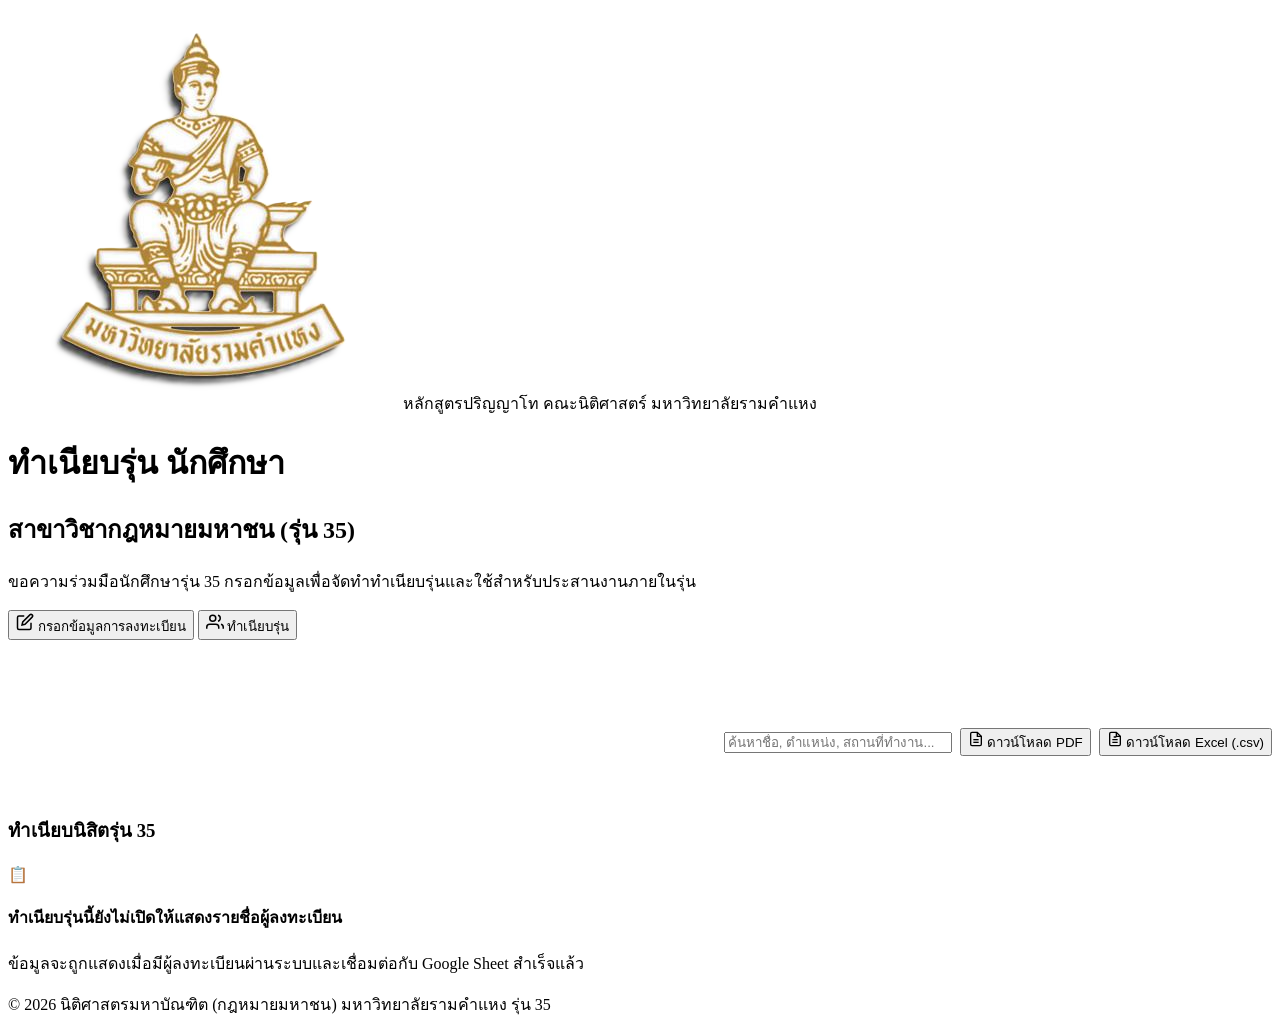
==== index.html @ b2a284ca "Redesign directory cards with click-to-expand detail modal - Directory cards are 3:4 photo cards (ph" ====
<!DOCTYPE html>
<html lang="th">
<head>
  <meta charset="UTF-8">
  <meta name="viewport" content="width=device-width, initial-scale=1.0">
  <title>ฟอร์มเก็บข้อมูลนักศึกษา ป.โท นิติศาสตร์ (กฎหมายมหาชน) ม.รามคำแหง รุ่น 35</title>
  <meta name="description" content="ระบบลงทะเบียนและเก็บข้อมูลนักศึกษา ปริญญาโท นิติศาสตรมหาบัณฑิต สาขากฎหมายมหาชน มหาวิทยาลัยรามคำแหง รุ่น 35">
  <style>
    <?!= include('styles'); ?>
  </style>
</head>
<body>

  <div class="container">
    <!-- Header Banner -->
    <header class="header-banner">
      <div class="ru-badge">
        <img src="ramicon.png" alt="ตราสัญลักษณ์มหาวิทยาลัยรามคำแหง" class="ru-logo">
        <span>หลักสูตรปริญญาโท คณะนิติศาสตร์ มหาวิทยาลัยรามคำแหง</span>
      </div>
      <h1 class="header-title">ทำเนียบรุ่น นักศึกษา</h1>
      <h2 class="header-subtitle">สาขาวิชากฎหมายมหาชน (รุ่น 35)</h2>
      <p class="header-desc">
        ขอความร่วมมือนักศึกษารุ่น 35 กรอกข้อมูลเพื่อจัดทำทำเนียบรุ่นและใช้สำหรับประสานงานภายในรุ่น
      </p>
    </header>

    <!-- Navigation Tabs -->
    <nav class="nav-tabs">
      <button type="button" class="nav-tab" id="tab-form" onclick="switchTab('form')">
        <svg width="18" height="18" viewBox="0 0 24 24" fill="none" stroke="currentColor" stroke-width="2"><path d="M11 4H4a2 2 0 0 0-2 2v14a2 2 0 0 0 2 2h14a2 2 0 0 0 2-2v-7"/><path d="M18.5 2.5a2.121 2.121 0 0 1 3 3L12 15l-4 1 1-4 9.5-9.5z"/></svg>
        กรอกข้อมูลการลงทะเบียน
      </button>
      <button type="button" class="nav-tab active" id="tab-directory" onclick="switchTab('directory')">
        <svg width="18" height="18" viewBox="0 0 24 24" fill="none" stroke="currentColor" stroke-width="2"><path d="M17 21v-2a4 4 0 0 0-4-4H5a4 4 0 0 0-4 4v2"/><circle cx="9" cy="7" r="4"/><path d="M23 21v-2a4 4 0 0 0-3-3.87"/><path d="M16 3.13a4 4 0 0 1 0 7.75"/></svg>
        ทำเนียบรุ่น
      </button>
    </nav>

    <!-- TAB 1: FORM SECTION -->
    <main id="view-form" style="display: none;">
      <form id="student-form" onsubmit="handleFormSubmit(event)" novalidate>

        <!-- หมวดที่ 1: ข้อมูลส่วนตัว -->
        <section class="card-section">
          <h3 class="section-title">
            <svg viewBox="0 0 24 24" fill="none" stroke-width="2"><circle cx="12" cy="8" r="5"/><path d="M20 21a8 8 0 1 0-16 0"/></svg>
            หมวดที่ 1: ข้อมูลส่วนตัว
          </h3>

          <div class="form-grid">

            <!-- 13. อัพโหลดภาพถ่าย -->
            <div class="col-12 form-group">
              <label class="form-label">13. ภาพถ่ายส่วนตัว / รูปโปรไฟล์ <span class="required-star">*</span></label>
              <div class="photo-upload-container" id="drop-zone">
                <div class="photo-preview-box" id="photo-preview-container">
                  <div class="photo-placeholder" id="photo-placeholder">
                    <svg viewBox="0 0 24 24" fill="none" stroke-width="1.5"><rect x="3" y="3" width="18" height="18" rx="2"/><circle cx="8.5" cy="8.5" r="1.5"/><path d="M21 15l-5-5L5 21"/></svg>
                    <span>คลิกหรือลากรูปมาวางที่นี่</span>
                  </div>
                  <img id="photo-img-preview" src="" alt="รูปถ่ายนักศึกษา" style="display: none;">
                </div>

                <div class="upload-btn-wrapper">
                  <label for="photo-input" class="btn-upload">
                    <svg width="16" height="16" viewBox="0 0 24 24" fill="none" stroke="currentColor" stroke-width="2"><path d="M21 15v4a2 2 0 0 1-2 2H5a2 2 0 0 1-2-2v-4"/><polyline points="17 8 12 3 7 8"/><line x1="12" y1="3" x2="12" y2="15"/></svg>
                    เลือกไฟล์รูปถ่าย
                  </label>
                  <input type="file" id="photo-input" accept="image/*" style="display: none;" onchange="handlePhotoSelect(event)">
                  <button type="button" class="btn-remove-photo" id="btn-remove-photo" onclick="removePhoto()" style="display: none;">ลบรูปภาพ</button>
                </div>
                <small style="color: var(--text-muted); font-size: 0.82rem;">รองรับไฟล์ JPG, PNG, WEBP (ขนาดไม่เกิน 5 MB)</small>
              </div>
            </div>

            <!-- 1. คำนำหน้าชื่อ -->
            <div class="col-4 form-group">
              <label for="prefix" class="form-label">1. คำนำหน้าชื่อ <span class="required-star">*</span></label>
              <select id="prefix" class="form-select" required onchange="toggleCustomPrefix(this.value)">
                <option value="">-- เลือกคำนำหน้า --</option>
                <option value="นาย">นาย</option>
                <option value="นาง">นาง</option>
                <option value="นางสาว">นางสาว</option>
                <option value="ดร.">ดร.</option>
                <option value="ว่าที่ ร.ต.">ว่าที่ ร.ต.</option>
                <option value="ว่าที่ ร.ต.หญิง">ว่าที่ ร.ต.หญิง</option>
                <option value="พ.ต.อ.">พ.ต.อ.</option>
                <option value="พ.ต.ท.">พ.ต.ท.</option>
                <option value="พ.ต.ต.">พ.ต.ต.</option>
                <option value="ร.ต.อ.">ร.ต.อ.</option>
                <option value="อื่นๆ">อื่นๆ (โปรดระบุ)</option>
              </select>
            </div>

            <!-- คำนำหน้าชื่อระบุเอง -->
            <div class="col-4 form-group" id="custom-prefix-group" style="display: none;">
              <label for="custom-prefix" class="form-label">ระบุคำนำหน้าชื่อ <span class="required-star">*</span></label>
              <input type="text" id="custom-prefix" class="form-input" placeholder="เช่น ร้อยเอก, ดร., ฯลฯ">
            </div>

            <!-- 2. ชื่อ - นามสกุล -->
            <div class="col-8 form-group">
              <label for="fullname" class="form-label">2. ชื่อ - นามสกุล <span class="required-star">*</span></label>
              <input type="text" id="fullname" class="form-input" placeholder="เช่น สมชาย ใจดี" required>
            </div>

            <!-- 3. ชื่อเล่น -->
            <div class="col-4 form-group">
              <label for="nickname" class="form-label">3. ชื่อเล่น <span class="required-star">*</span></label>
              <input type="text" id="nickname" class="form-input" placeholder="เช่น ต้น" required>
            </div>

            <!-- 4. เพศ -->
            <div class="col-5 form-group">
              <label class="form-label">4. เพศ <span class="required-star">*</span></label>
              <div class="radio-group">
                <label class="radio-card" id="gender-male-label">
                  <input type="radio" name="gender" value="ชาย" required onchange="updateRadioStyle()"> ชาย
                </label>
                <label class="radio-card" id="gender-female-label">
                  <input type="radio" name="gender" value="หญิง" onchange="updateRadioStyle()"> หญิง
                </label>
                <label class="radio-card" id="gender-other-label">
                  <input type="radio" name="gender" value="LGBTQ+" onchange="updateRadioStyle()"> LGBTQ+
                </label>
              </div>
            </div>

            <!-- 5. อายุ -->
            <div class="col-3 form-group">
              <label for="age" class="form-label">5. อายุ (ปี) <span class="required-star">*</span></label>
              <input type="number" id="age" class="form-input" min="18" max="100" placeholder="เช่น 28" required>
            </div>

          </div>
        </section>

        <!-- หมวดที่ 2: ข้อมูลการติดต่อ & ที่อยู่ -->
        <section class="card-section">
          <h3 class="section-title">
            <svg viewBox="0 0 24 24" fill="none" stroke-width="2"><path d="M22 16.92v3a2 2 0 0 1-2.18 2 19.79 19.79 0 0 1-8.63-3.07 19.5 19.5 0 0 1-6-6 19.79 19.79 0 0 1-3.07-8.67A2 2 0 0 1 4.11 2h3a2 2 0 0 1 2 1.72 12.84 12.84 0 0 0 .7 2.81 2 2 0 0 1-.45 2.11L8.09 9.91a16 16 0 0 0 6 6l1.27-1.27a2 2 0 0 1 2.11-.45 12.84 12.84 0 0 0 2.81.7A2 2 0 0 1 22 16.92z"/></svg>
            หมวดที่ 2: ข้อมูลการติดต่อ & ที่อยู่ปัจจุบัน (เชื่อมต่อ 77 จังหวัด)
          </h3>

          <div class="form-grid">

            <!-- 7. เบอร์โทรศัพท์ -->
            <div class="col-4 form-group">
              <label for="phone" class="form-label">7. เบอร์โทรศัพท์ <span class="required-star">*</span></label>
              <input type="tel" id="phone" class="form-input" placeholder="เช่น 081-234-5678" required>
            </div>

            <!-- 8. Line ID -->
            <div class="col-4 form-group">
              <label for="lineId" class="form-label">8. Line ID <span class="required-star">*</span></label>
              <input type="text" id="lineId" class="form-input" placeholder="เช่น line_id_123" required>
            </div>

            <!-- 9. E-Mail -->
            <div class="col-4 form-group">
              <label for="email" class="form-label">9. E-Mail <span class="required-star">*</span></label>
              <input type="email" id="email" class="form-input" placeholder="เช่น name@email.com" required>
            </div>

            <!-- 6. ที่อยู่ปัจจุบัน - Cascading Address Selector -->
            <div class="col-12" style="margin-top: 10px; padding-top: 14px; border-top: 1px dashed rgba(255,255,255,0.1);">
              <label class="form-label" style="font-size: 1rem; color: var(--accent-gold); margin-bottom: 12px;">
                6. ที่อยู่ปัจจุบัน (เลือกตามเขตการปกครองในประเทศไทย) <span class="required-star">*</span>
              </label>
            </div>

            <!-- เลือกจังหวัด -->
            <div class="col-3 form-group">
              <label for="addr-province" class="form-label">จังหวัด <span class="required-star">*</span></label>
              <select id="addr-province" class="form-select" required onchange="onProvinceChange(this.value)">
                <option value="">-- เลือกจังหวัด --</option>
              </select>
            </div>

            <!-- เลือกอำเภอ/เขต -->
            <div class="col-3 form-group">
              <label for="addr-district" class="form-label">อำเภอ / เขต <span class="required-star">*</span></label>
              <select id="addr-district" class="form-select" required onchange="onDistrictChange(this.value)" disabled>
                <option value="">-- เลือกอำเภอ/เขต --</option>
              </select>
            </div>

            <!-- เลือกตำบล/แขวง -->
            <div class="col-3 form-group">
              <label for="addr-subdistrict" class="form-label">ตำบล / แขวง <span class="required-star">*</span></label>
              <select id="addr-subdistrict" class="form-select" required onchange="onSubdistrictChange(this.value)" disabled>
                <option value="">-- เลือกตำบล/แขวง --</option>
              </select>
            </div>

            <!-- รหัสไปรษณีย์ -->
            <div class="col-3 form-group">
              <label for="addr-zipcode" class="form-label">รหัสไปรษณีย์ <span class="required-star">*</span></label>
              <input type="text" id="addr-zipcode" class="form-input" placeholder="เช่น 10240" required oninput="onZipcodeSearch(this.value)">
            </div>

            <!-- รายละเอียดที่อยู่เพิ่มเติม -->
            <div class="col-12 form-group">
              <label for="addr-detail" class="form-label">บ้านเลขที่ / หมู่บ้าน / อาคาร / ถนน / ซอย <span class="required-star">*</span></label>
              <input type="text" id="addr-detail" class="form-input" placeholder="เช่น 99/1 หมู่ 2 ถนนรามคำแหง ซอยรามคำแหง 24" required oninput="updateFullAddressSummary()">
            </div>

            <!-- สรุปที่อยู่ปัจจุบันสมบูรณ์ -->
            <div class="col-12 form-group">
              <label class="form-label">ที่อยู่ปัจจุบันที่สมบูรณ์ (Auto-Generated)</label>
              <input type="text" id="address" class="form-input" readonly style="background: rgba(15, 23, 42, 0.9); color: #fef08a; font-weight: 500;" placeholder="ระบบจะสรุปที่อยู่อัตโนมัติจากตัวเลือกด้านบน...">
            </div>

          </div>
        </section>

        <!-- หมวดที่ 3: ประวัติการศึกษาและการทำงาน -->
        <section class="card-section">
          <h3 class="section-title">
            <svg viewBox="0 0 24 24" fill="none" stroke-width="2"><path d="M22 10v6M2 10l10-5 10 5-10 5z"/><path d="M6 12v5c3 3 9 3 12 0v-5"/></svg>
            หมวดที่ 3: ประวัติการศึกษาและการทำงาน
          </h3>

          <div class="form-grid">

            <!-- 10. ประวัติการศึกษา -->
            <div class="col-12 form-group">
              <label for="education" class="form-label">10. ประวัติการศึกษา <span class="required-star">*</span></label>
              <textarea id="education" class="form-textarea" placeholder="เช่น นิติศาสตรบัณฑิต (น.บ.) มหาวิทยาลัยรามคำแหง" required></textarea>
            </div>

            <!-- 11. ตำแหน่งงานปัจจุบัน -->
            <div class="col-6 form-group">
              <label for="position" class="form-label">11. ตำแหน่งงานปัจจุบัน <span class="required-star">*</span></label>
              <input type="text" id="position" class="form-input" placeholder="เช่น นิติกรชำนาญการ, ทนายความ, ข้าราชการ" required>
            </div>

            <!-- 12. สถานที่ทำงาน -->
            <div class="col-6 form-group">
              <label for="workplace" class="form-label">12. สถานที่ทำงาน <span class="required-star">*</span></label>
              <input type="text" id="workplace" class="form-input" placeholder="เช่น สำนักงานคณะกรรมการกฤษฎีกา, บริษัท..." required>
            </div>

          </div>
        </section>

        <!-- Submit & Action Buttons -->
        <div style="display: flex; gap: 12px; margin-top: 20px;">
          <button type="submit" class="btn-submit" id="btn-submit">
            <svg width="20" height="20" viewBox="0 0 24 24" fill="none" stroke="currentColor" stroke-width="2"><line x1="22" y1="2" x2="11" y2="13"/><polygon points="22 2 15 22 11 13 2 9 22 2"/></svg>
            บันทึกข้อมูลลงทะเบียน
          </button>
          <button type="button" class="btn-reset" onclick="resetForm()">ล้างข้อมูล</button>
        </div>

      </form>
    </main>

    <!-- TAB 2: DIRECTORY SECTION -->
    <main id="view-directory">
      <section class="card-section">
        <div style="display: flex; justify-content: space-between; align-items: center; margin-bottom: 20px; flex-wrap: wrap; gap: 12px;" class="no-print">
          <div style="display: flex; align-items: center; gap: 12px; flex-wrap: wrap;">
            <h3 class="section-title" style="margin-bottom: 0; border: none; padding: 0;">
              <svg viewBox="0 0 24 24" fill="none" stroke-width="2"><path d="M17 21v-2a4 4 0 0 0-4-4H5a4 4 0 0 0-4 4v2"/><circle cx="9" cy="7" r="4"/></svg>
              ทำเนียบนิสิตรุ่น 35
            </h3>
          </div>
          <div style="display: flex; gap: 8px; flex-wrap: wrap; align-items: center;">
            <input type="text" id="search-directory" class="form-input" placeholder="ค้นหาชื่อ, ตำแหน่ง, สถานที่ทำงาน..." oninput="filterDirectory(this.value)" style="width: 220px;">
            
            <button type="button" class="btn-export btn-pdf" onclick="exportPDF()">
              <svg width="16" height="16" viewBox="0 0 24 24" fill="none" stroke="currentColor" stroke-width="2"><path d="M14 2H6a2 2 0 0 0-2 2v16a2 2 0 0 0 2 2h12a2 2 0 0 0 2-2V8z"/><polyline points="14 2 14 8 20 8"/><line x1="16" y1="13" x2="8" y2="13"/><line x1="16" y1="17" x2="8" y2="17"/></svg>
              ดาวน์โหลด PDF
            </button>
            <button type="button" class="btn-export btn-excel" onclick="exportExcel()">
              <svg width="16" height="16" viewBox="0 0 24 24" fill="none" stroke="currentColor" stroke-width="2"><path d="M14 2H6a2 2 0 0 0-2 2v16a2 2 0 0 0 2 2h12a2 2 0 0 0 2-2V8z"/><polyline points="14 2 14 8 20 8"/><path d="M8 13h8M8 17h8M10 9h4"/></svg>
              ดาวน์โหลด Excel (.csv)
            </button>
          </div>
        </div>

        <div class="printable-header" style="display: none;">
          <h2 style="text-align: center; margin-bottom: 4px; color: #1e3a8a;">ทำเนียบนิสิตปริญญาโท นิติศาสตร์ (กฎหมายมหาชน) มหาวิทยาลัยรามคำแหง รุ่น 35</h2>
          <p style="text-align: center; margin-bottom: 20px; font-size: 0.9rem; color: #475569;">พิมพ์เมื่อวันที่: <span id="print-date"></span></p>
        </div>

        <div id="directory-placeholder" class="directory-placeholder">
          <div class="directory-placeholder-icon">📋</div>
          <h4>ทำเนียบรุ่นนี้ยังไม่เปิดให้แสดงรายชื่อผู้ลงทะเบียน</h4>
          <p>ข้อมูลจะถูกแสดงเมื่อมีผู้ลงทะเบียนผ่านระบบและเชื่อมต่อกับ Google Sheet สำเร็จแล้ว</p>
        </div>
        <div class="directory-grid" id="directory-grid" style="display: none;">
          <!-- Dynamically populated student cards -->
        </div>
      </section>
    </main>

    <!-- Modal: ขยายดูข้อมูลนักศึกษาแบบเต็ม -->
    <div id="student-detail-modal" class="modal-overlay no-print" style="display: none;" onclick="closeStudentDetail()">
      <div class="modal-box" onclick="event.stopPropagation()">
        <button type="button" class="modal-close" onclick="closeStudentDetail()">&times;</button>
        <img id="modal-student-img" src="" alt="" class="modal-student-img">
        <div id="modal-student-body" class="modal-student-body"></div>
      </div>
    </div>

    <footer class="footer-credits no-print">
      <p>© 2026 นิติศาสตรมหาบัณฑิต (กฎหมายมหาชน) มหาวิทยาลัยรามคำแหง รุ่น 35</p>
    </footer>
  </div>

  <!-- Toast Alert -->
  <div id="toast-container" class="no-print"></div>

  <!-- Script ฐานข้อมูลที่อยู่ประเทศไทย และ Logic -->
  <script>
    <?!= include('thailand-address-data'); ?>
    <?!= include('script'); ?>
  </script>
</body>
</html>
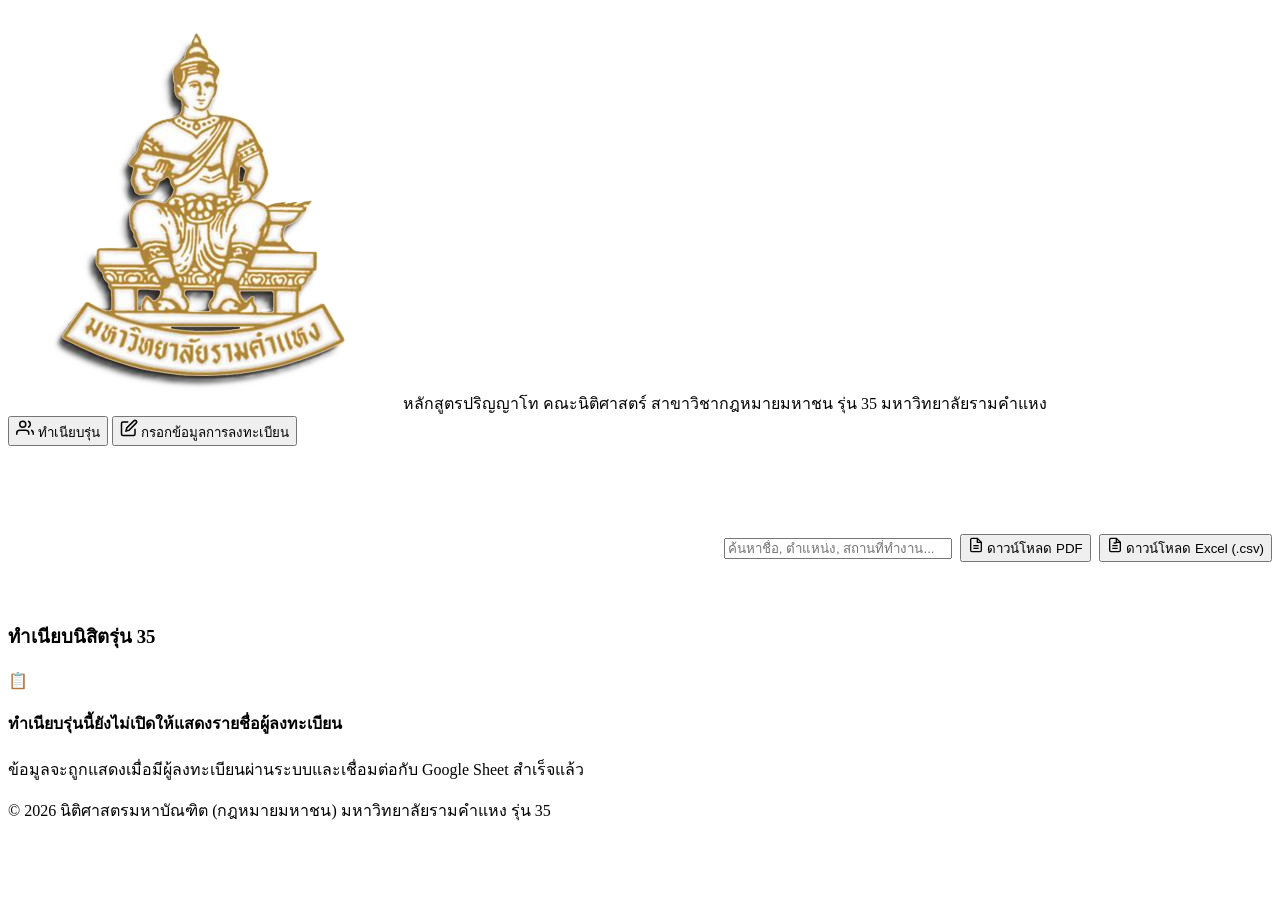
==== commit 8485f4a5: "Fix overlapping directory cards, redesign header badge, and polish call buttons - Stop clipping stud" ====
--- a/index.html
+++ b/index.html
@@ -16,24 +16,22 @@
     <header class="header-banner">
       <div class="ru-badge">
         <img src="ramicon.png" alt="ตราสัญลักษณ์มหาวิทยาลัยรามคำแหง" class="ru-logo">
-        <span>หลักสูตรปริญญาโท คณะนิติศาสตร์ มหาวิทยาลัยรามคำแหง</span>
+        <span class="ru-badge-text">
+          <span class="ru-badge-line">หลักสูตรปริญญาโท คณะนิติศาสตร์</span>
+          <span class="ru-badge-line">สาขาวิชากฎหมายมหาชน รุ่น 35 มหาวิทยาลัยรามคำแหง</span>
+        </span>
       </div>
-      <h1 class="header-title">ทำเนียบรุ่น นักศึกษา</h1>
-      <h2 class="header-subtitle">สาขาวิชากฎหมายมหาชน (รุ่น 35)</h2>
-      <p class="header-desc">
-        ขอความร่วมมือนักศึกษารุ่น 35 กรอกข้อมูลเพื่อจัดทำทำเนียบรุ่นและใช้สำหรับประสานงานภายในรุ่น
-      </p>
     </header>
 
     <!-- Navigation Tabs -->
     <nav class="nav-tabs">
+      <button type="button" class="nav-tab active" id="tab-directory" onclick="switchTab('directory')">
+        <svg width="18" height="18" viewBox="0 0 24 24" fill="none" stroke="currentColor" stroke-width="2"><path d="M17 21v-2a4 4 0 0 0-4-4H5a4 4 0 0 0-4 4v2"/><circle cx="9" cy="7" r="4"/><path d="M23 21v-2a4 4 0 0 0-3-3.87"/><path d="M16 3.13a4 4 0 0 1 0 7.75"/></svg>
+        ทำเนียบรุ่น
+      </button>
       <button type="button" class="nav-tab" id="tab-form" onclick="switchTab('form')">
         <svg width="18" height="18" viewBox="0 0 24 24" fill="none" stroke="currentColor" stroke-width="2"><path d="M11 4H4a2 2 0 0 0-2 2v14a2 2 0 0 0 2 2h14a2 2 0 0 0 2-2v-7"/><path d="M18.5 2.5a2.121 2.121 0 0 1 3 3L12 15l-4 1 1-4 9.5-9.5z"/></svg>
         กรอกข้อมูลการลงทะเบียน
-      </button>
-      <button type="button" class="nav-tab active" id="tab-directory" onclick="switchTab('directory')">
-        <svg width="18" height="18" viewBox="0 0 24 24" fill="none" stroke="currentColor" stroke-width="2"><path d="M17 21v-2a4 4 0 0 0-4-4H5a4 4 0 0 0-4 4v2"/><circle cx="9" cy="7" r="4"/><path d="M23 21v-2a4 4 0 0 0-3-3.87"/><path d="M16 3.13a4 4 0 0 1 0 7.75"/></svg>
-        ทำเนียบรุ่น
       </button>
     </nav>
 
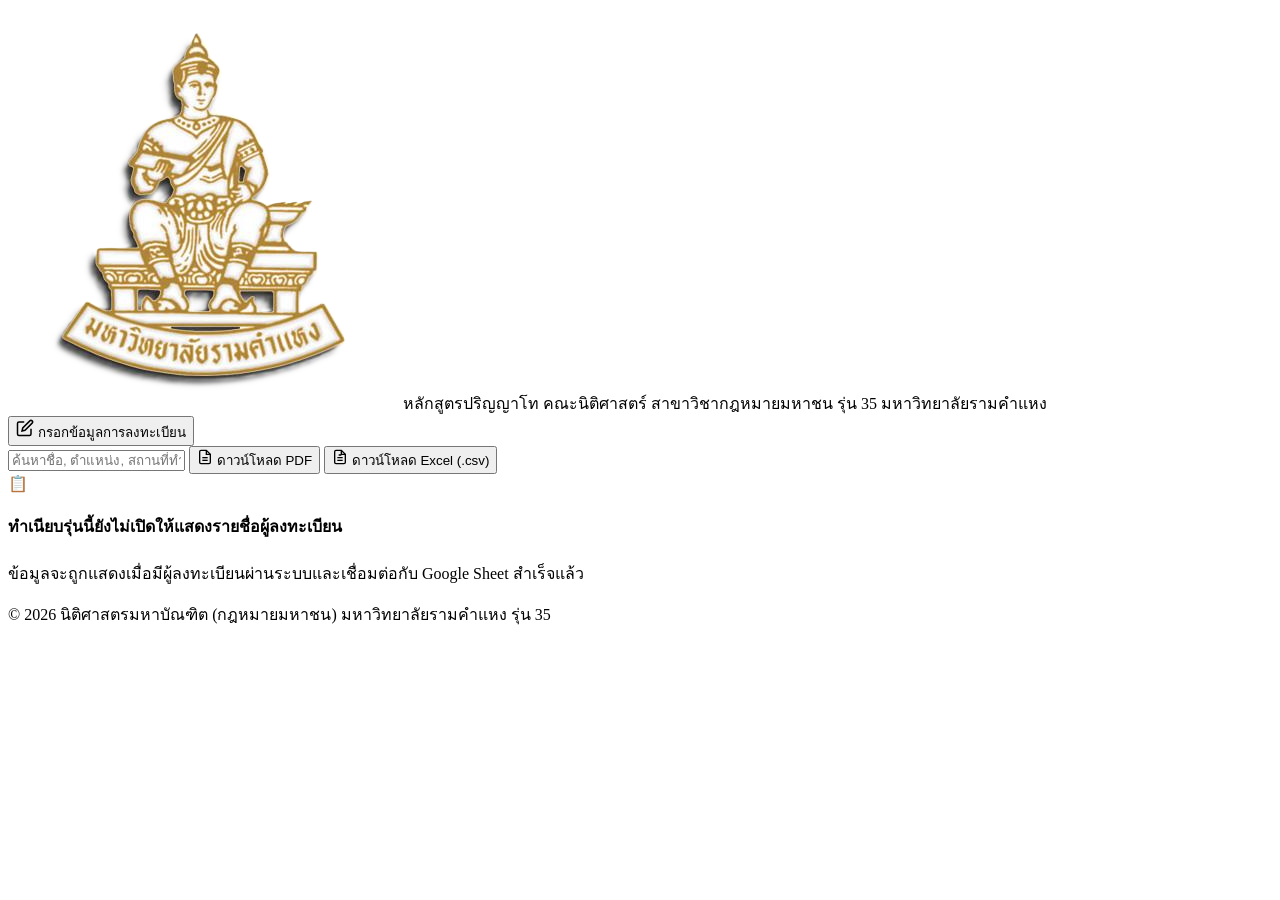
==== commit 4f7a8619: "Collapse header into one compact frame, strip redundant labels, keep toolbar on one line - Merge the" ====
--- a/index.html
+++ b/index.html
@@ -25,10 +25,6 @@
 
     <!-- Navigation Tabs -->
     <nav class="nav-tabs">
-      <button type="button" class="nav-tab active" id="tab-directory" onclick="switchTab('directory')">
-        <svg width="18" height="18" viewBox="0 0 24 24" fill="none" stroke="currentColor" stroke-width="2"><path d="M17 21v-2a4 4 0 0 0-4-4H5a4 4 0 0 0-4 4v2"/><circle cx="9" cy="7" r="4"/><path d="M23 21v-2a4 4 0 0 0-3-3.87"/><path d="M16 3.13a4 4 0 0 1 0 7.75"/></svg>
-        ทำเนียบรุ่น
-      </button>
       <button type="button" class="nav-tab" id="tab-form" onclick="switchTab('form')">
         <svg width="18" height="18" viewBox="0 0 24 24" fill="none" stroke="currentColor" stroke-width="2"><path d="M11 4H4a2 2 0 0 0-2 2v14a2 2 0 0 0 2 2h14a2 2 0 0 0 2-2v-7"/><path d="M18.5 2.5a2.121 2.121 0 0 1 3 3L12 15l-4 1 1-4 9.5-9.5z"/></svg>
         กรอกข้อมูลการลงทะเบียน
@@ -258,25 +254,16 @@
     <!-- TAB 2: DIRECTORY SECTION -->
     <main id="view-directory">
       <section class="card-section">
-        <div style="display: flex; justify-content: space-between; align-items: center; margin-bottom: 20px; flex-wrap: wrap; gap: 12px;" class="no-print">
-          <div style="display: flex; align-items: center; gap: 12px; flex-wrap: wrap;">
-            <h3 class="section-title" style="margin-bottom: 0; border: none; padding: 0;">
-              <svg viewBox="0 0 24 24" fill="none" stroke-width="2"><path d="M17 21v-2a4 4 0 0 0-4-4H5a4 4 0 0 0-4 4v2"/><circle cx="9" cy="7" r="4"/></svg>
-              ทำเนียบนิสิตรุ่น 35
-            </h3>
-          </div>
-          <div style="display: flex; gap: 8px; flex-wrap: wrap; align-items: center;">
-            <input type="text" id="search-directory" class="form-input" placeholder="ค้นหาชื่อ, ตำแหน่ง, สถานที่ทำงาน..." oninput="filterDirectory(this.value)" style="width: 220px;">
-            
-            <button type="button" class="btn-export btn-pdf" onclick="exportPDF()">
-              <svg width="16" height="16" viewBox="0 0 24 24" fill="none" stroke="currentColor" stroke-width="2"><path d="M14 2H6a2 2 0 0 0-2 2v16a2 2 0 0 0 2 2h12a2 2 0 0 0 2-2V8z"/><polyline points="14 2 14 8 20 8"/><line x1="16" y1="13" x2="8" y2="13"/><line x1="16" y1="17" x2="8" y2="17"/></svg>
-              ดาวน์โหลด PDF
-            </button>
-            <button type="button" class="btn-export btn-excel" onclick="exportExcel()">
-              <svg width="16" height="16" viewBox="0 0 24 24" fill="none" stroke="currentColor" stroke-width="2"><path d="M14 2H6a2 2 0 0 0-2 2v16a2 2 0 0 0 2 2h12a2 2 0 0 0 2-2V8z"/><polyline points="14 2 14 8 20 8"/><path d="M8 13h8M8 17h8M10 9h4"/></svg>
-              ดาวน์โหลด Excel (.csv)
-            </button>
-          </div>
+        <div class="directory-toolbar no-print">
+          <input type="text" id="search-directory" class="form-input" placeholder="ค้นหาชื่อ, ตำแหน่ง, สถานที่ทำงาน..." oninput="filterDirectory(this.value)">
+          <button type="button" class="btn-export btn-pdf" onclick="exportPDF()">
+            <svg width="16" height="16" viewBox="0 0 24 24" fill="none" stroke="currentColor" stroke-width="2"><path d="M14 2H6a2 2 0 0 0-2 2v16a2 2 0 0 0 2 2h12a2 2 0 0 0 2-2V8z"/><polyline points="14 2 14 8 20 8"/><line x1="16" y1="13" x2="8" y2="13"/><line x1="16" y1="17" x2="8" y2="17"/></svg>
+            <span class="btn-export-label">ดาวน์โหลด PDF</span>
+          </button>
+          <button type="button" class="btn-export btn-excel" onclick="exportExcel()">
+            <svg width="16" height="16" viewBox="0 0 24 24" fill="none" stroke="currentColor" stroke-width="2"><path d="M14 2H6a2 2 0 0 0-2 2v16a2 2 0 0 0 2 2h12a2 2 0 0 0 2-2V8z"/><polyline points="14 2 14 8 20 8"/><path d="M8 13h8M8 17h8M10 9h4"/></svg>
+            <span class="btn-export-label">ดาวน์โหลด Excel (.csv)</span>
+          </button>
         </div>
 
         <div class="printable-header" style="display: none;">
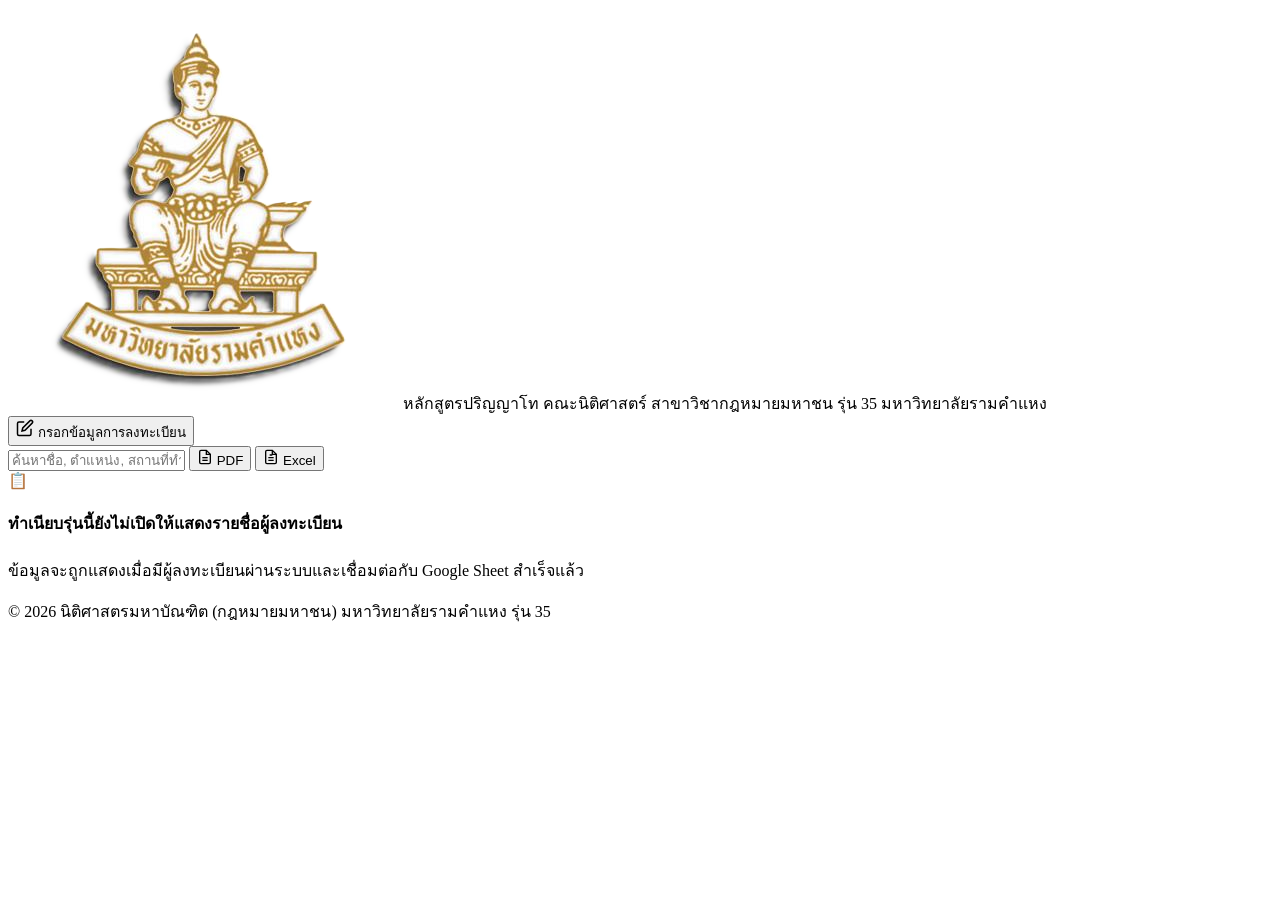
==== commit 78ebccfc: "Compact export buttons, crop photos from the top, tighten form-tab gap - PDF/Excel export buttons no" ====
--- a/index.html
+++ b/index.html
@@ -258,11 +258,11 @@
           <input type="text" id="search-directory" class="form-input" placeholder="ค้นหาชื่อ, ตำแหน่ง, สถานที่ทำงาน..." oninput="filterDirectory(this.value)">
           <button type="button" class="btn-export btn-pdf" onclick="exportPDF()">
             <svg width="16" height="16" viewBox="0 0 24 24" fill="none" stroke="currentColor" stroke-width="2"><path d="M14 2H6a2 2 0 0 0-2 2v16a2 2 0 0 0 2 2h12a2 2 0 0 0 2-2V8z"/><polyline points="14 2 14 8 20 8"/><line x1="16" y1="13" x2="8" y2="13"/><line x1="16" y1="17" x2="8" y2="17"/></svg>
-            <span class="btn-export-label">ดาวน์โหลด PDF</span>
+            <span class="btn-export-label">PDF</span>
           </button>
           <button type="button" class="btn-export btn-excel" onclick="exportExcel()">
             <svg width="16" height="16" viewBox="0 0 24 24" fill="none" stroke="currentColor" stroke-width="2"><path d="M14 2H6a2 2 0 0 0-2 2v16a2 2 0 0 0 2 2h12a2 2 0 0 0 2-2V8z"/><polyline points="14 2 14 8 20 8"/><path d="M8 13h8M8 17h8M10 9h4"/></svg>
-            <span class="btn-export-label">ดาวน์โหลด Excel (.csv)</span>
+            <span class="btn-export-label">Excel</span>
           </button>
         </div>
 
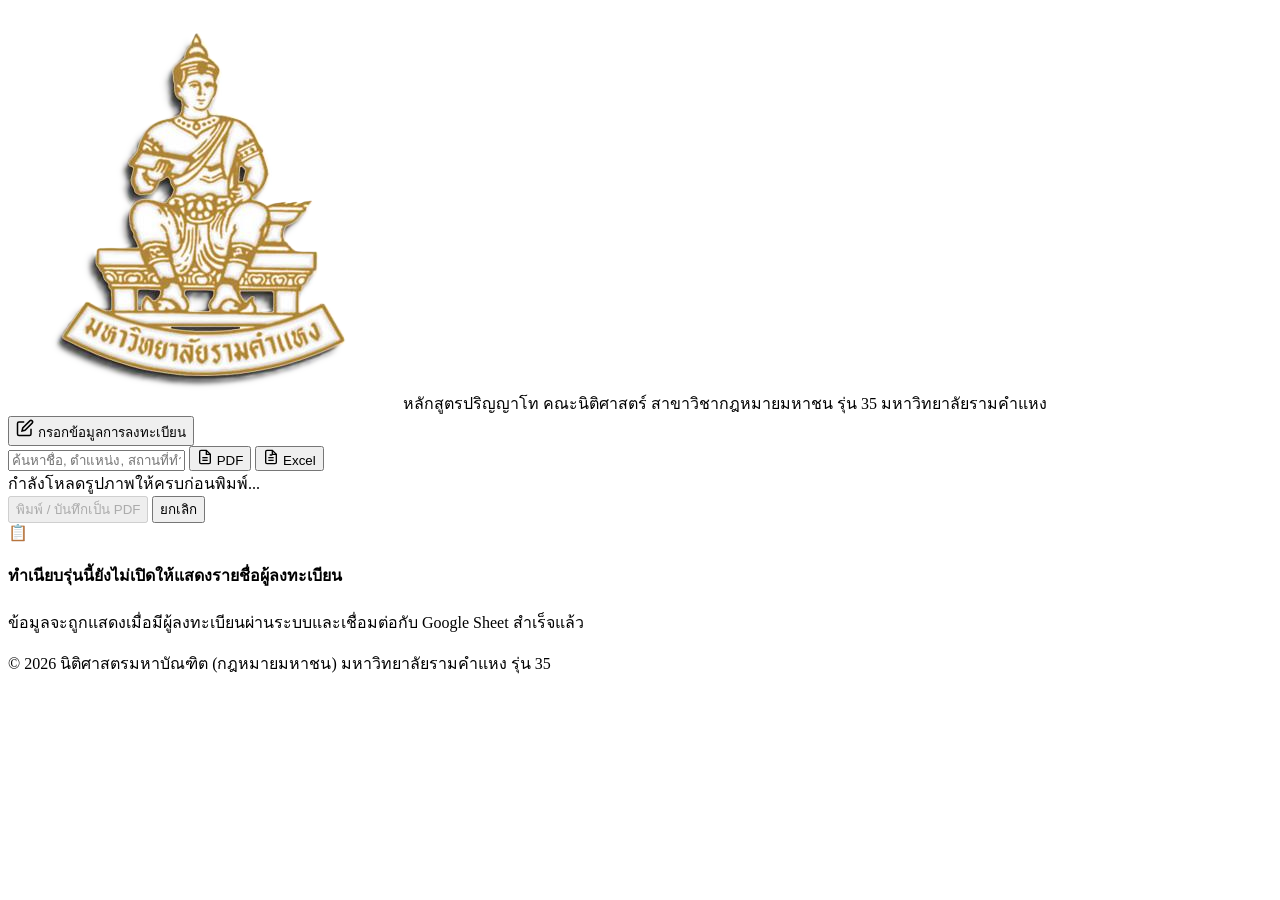
==== commit 9a9eb20a: "Split PDF export into a preview step and an explicit print step Previously exportPDF() waited on ros" ====
--- a/index.html
+++ b/index.html
@@ -77,12 +77,6 @@
                 <option value="นาง">นาง</option>
                 <option value="นางสาว">นางสาว</option>
                 <option value="ดร.">ดร.</option>
-                <option value="ว่าที่ ร.ต.">ว่าที่ ร.ต.</option>
-                <option value="ว่าที่ ร.ต.หญิง">ว่าที่ ร.ต.หญิง</option>
-                <option value="พ.ต.อ.">พ.ต.อ.</option>
-                <option value="พ.ต.ท.">พ.ต.ท.</option>
-                <option value="พ.ต.ต.">พ.ต.ต.</option>
-                <option value="ร.ต.อ.">ร.ต.อ.</option>
                 <option value="อื่นๆ">อื่นๆ (โปรดระบุ)</option>
               </select>
             </div>
@@ -256,7 +250,7 @@
       <section class="card-section">
         <div class="directory-toolbar no-print">
           <input type="text" id="search-directory" class="form-input" placeholder="ค้นหาชื่อ, ตำแหน่ง, สถานที่ทำงาน..." oninput="filterDirectory(this.value)">
-          <button type="button" class="btn-export btn-pdf" onclick="exportPDF()">
+          <button type="button" class="btn-export btn-pdf" id="btn-export-pdf" onclick="exportPDF()">
             <svg width="16" height="16" viewBox="0 0 24 24" fill="none" stroke="currentColor" stroke-width="2"><path d="M14 2H6a2 2 0 0 0-2 2v16a2 2 0 0 0 2 2h12a2 2 0 0 0 2-2V8z"/><polyline points="14 2 14 8 20 8"/><line x1="16" y1="13" x2="8" y2="13"/><line x1="16" y1="17" x2="8" y2="17"/></svg>
             <span class="btn-export-label">PDF</span>
           </button>
@@ -266,6 +260,14 @@
           </button>
         </div>
 
+        <div class="pdf-print-banner no-print" id="pdf-print-banner">
+          <span id="pdf-print-status">กำลังโหลดรูปภาพให้ครบก่อนพิมพ์...</span>
+          <div class="pdf-print-banner-actions">
+            <button type="button" class="btn-print-confirm" id="btn-print-confirm" onclick="confirmPrintPDF()" disabled>พิมพ์ / บันทึกเป็น PDF</button>
+            <button type="button" class="btn-print-cancel" onclick="cancelPrintPDF()">ยกเลิก</button>
+          </div>
+        </div>
+
         <div class="printable-header" style="display: none;">
           <h2 style="text-align: center; margin-bottom: 4px; color: #1e3a8a;">ทำเนียบนิสิตปริญญาโท นิติศาสตร์ (กฎหมายมหาชน) มหาวิทยาลัยรามคำแหง รุ่น 35</h2>
           <p style="text-align: center; margin-bottom: 20px; font-size: 0.9rem; color: #475569;">พิมพ์เมื่อวันที่: <span id="print-date"></span></p>
@@ -286,7 +288,9 @@
     <div id="student-detail-modal" class="modal-overlay no-print" style="display: none;" onclick="closeStudentDetail()">
       <div class="modal-box" onclick="event.stopPropagation()">
         <button type="button" class="modal-close" onclick="closeStudentDetail()">&times;</button>
-        <img id="modal-student-img" src="" alt="" class="modal-student-img">
+        <div class="modal-student-img-wrap">
+          <img id="modal-student-img" src="" alt="" class="modal-student-img">
+        </div>
         <div id="modal-student-body" class="modal-student-body"></div>
       </div>
     </div>
